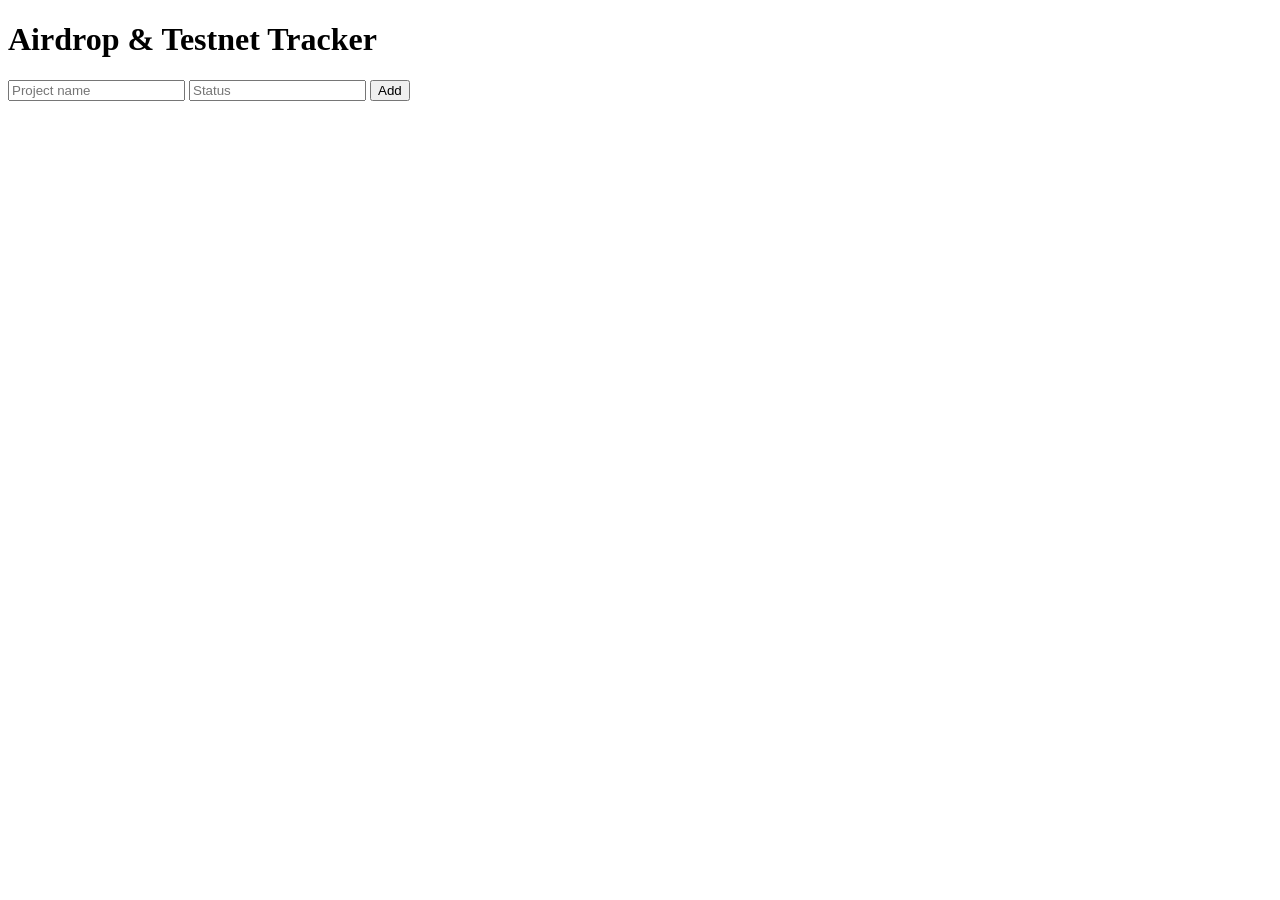
==== index.html @ f046680a "Create index.html" ====
<!DOCTYPE html>
<html lang="en">
<head>
  <meta charset="UTF-8">
  <title>Airdrop Tracker</title>
  <link rel="stylesheet" href="style.css">
</head>
<body>

<h1>Airdrop & Testnet Tracker</h1>

<div>
  <input type="text" id="name" placeholder="Project name">
  <input type="text" id="status" placeholder="Status">
  <button onclick="addProject()">Add</button>
</div>

<ul id="list"></ul>

<script src="app.js"></script>
</body>
</html>
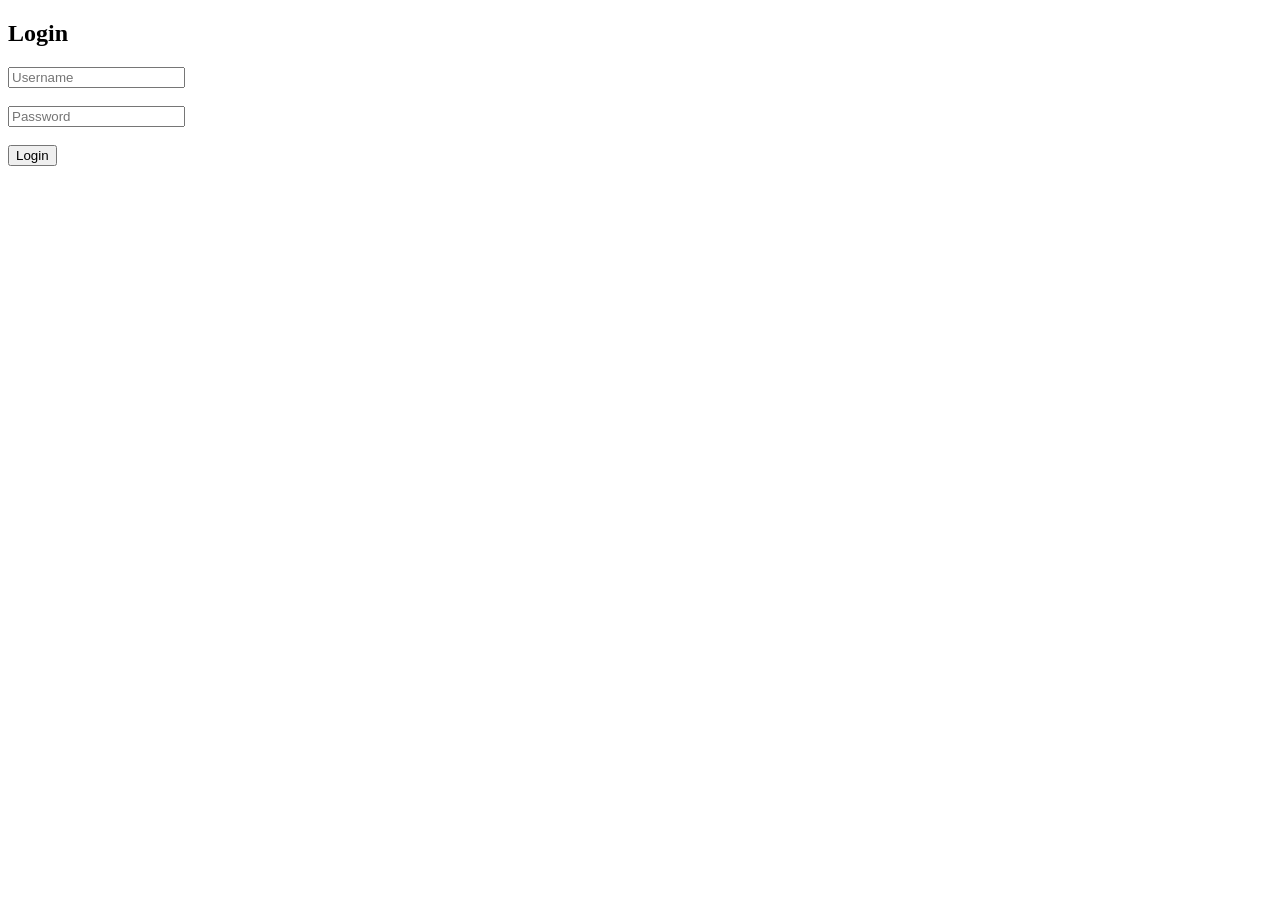
==== commit 34d26cf6: "Update index.html" ====
--- a/index.html
+++ b/index.html
@@ -1,4 +1,12 @@
 <!DOCTYPE html>
+
+<script>
+if (localStorage.getItem("loggedIn") !== "true") {
+  window.location.href = "login.html";
+}
+</script>
+
+
 <html lang="en">
 <head>
   <meta charset="UTF-8">
--- a/style.css
+++ b/style.css
@@ -0,0 +1,18 @@
+body {
+  font-family: Arial;
+  max-width: 600px;
+  margin: auto;
+}
+
+input {
+  padding: 8px;
+  margin: 5px;
+}
+
+button {
+  padding: 8px;
+}
+
+li {
+  margin: 8px 0;
+}
